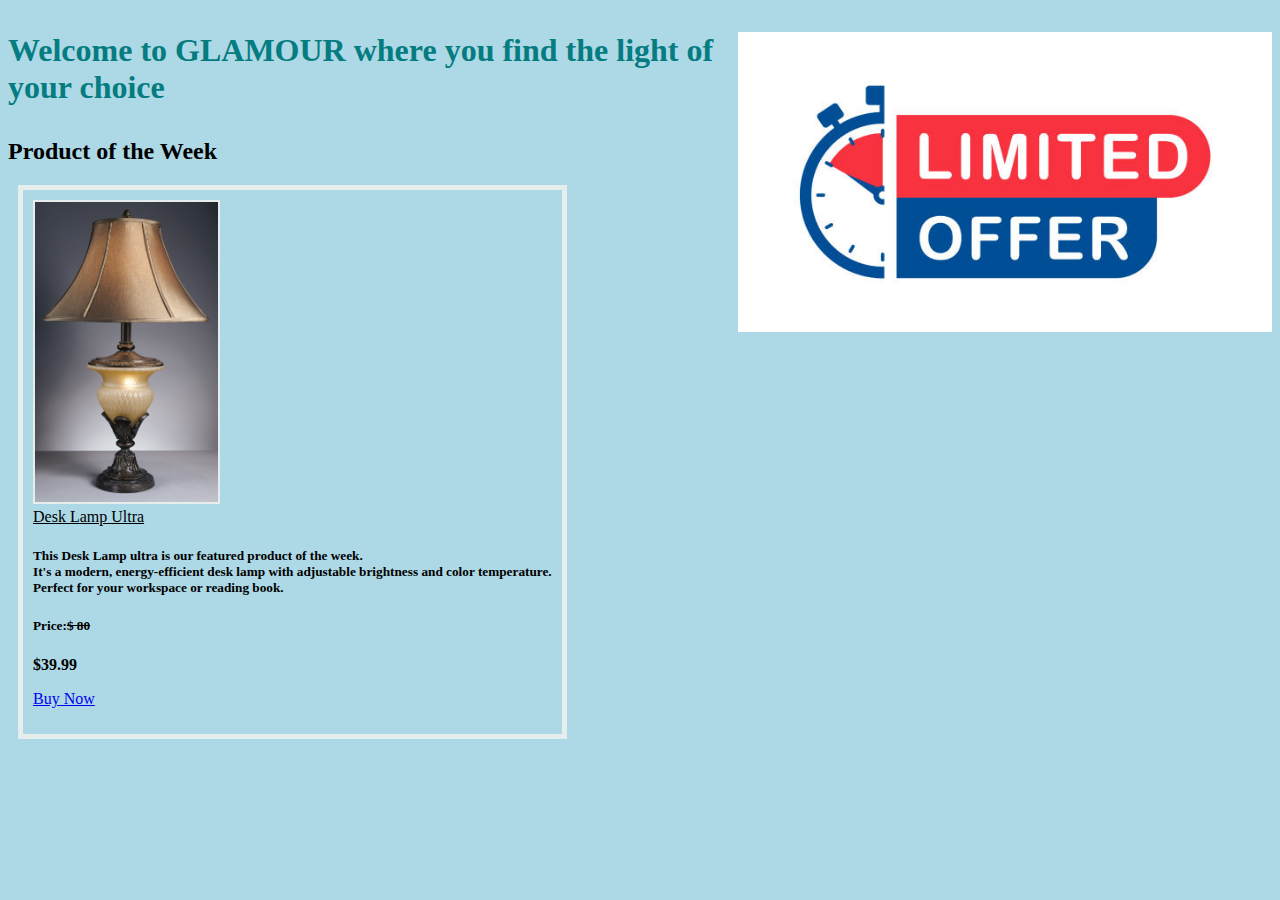
==== specials.html @ 17d01117 "midterm" ====
<!DOCTYPE html>
<html>
<head>
    <title>Glamour</title>
    <meta charset="utf-8">
    <style>
        .product {
            border: 5px solid #e6eeed;
            padding: 10px;
            margin: 10px;
            width: max-content;
        }

        .product img {
            max-width: 100%;
            border: 2px solid #e6eeed;
        }
    </style>
</head>
<body bgcolor="#ADD8E6" >
    <img src="img/offer.jpg" align="right" height="300vh">
    
    <header>
        <h1><p style="color: rgb(4, 124, 128);">  Welcome to <b>GLAMOUR</b> where you find the light of your choice</h1></p>
    </header>
    <section id="product-of-the-week">
        <h2>Product of the Week</h2>
        <div class="product">
            <img src="img/w1.jpg" alt="Product of the Week" height="300vh">
            <div class="product-details">
                <span><u>Desk Lamp Ultra</u></span>
              <h5> <p>This Desk Lamp ultra is our featured product of the week. <br>It's a modern, energy-efficient desk lamp with 
                    adjustable brightness and color temperature.<br> Perfect for your workspace or reading book.</p></h5>
                    
                <p><strong><h5>Price:<s>$ 80</s></h5>$39.99</strong></p>
                <p><a href="index.html">Buy Now</a></p>
            </div>
        </div>
    </section>
</body>
</html>
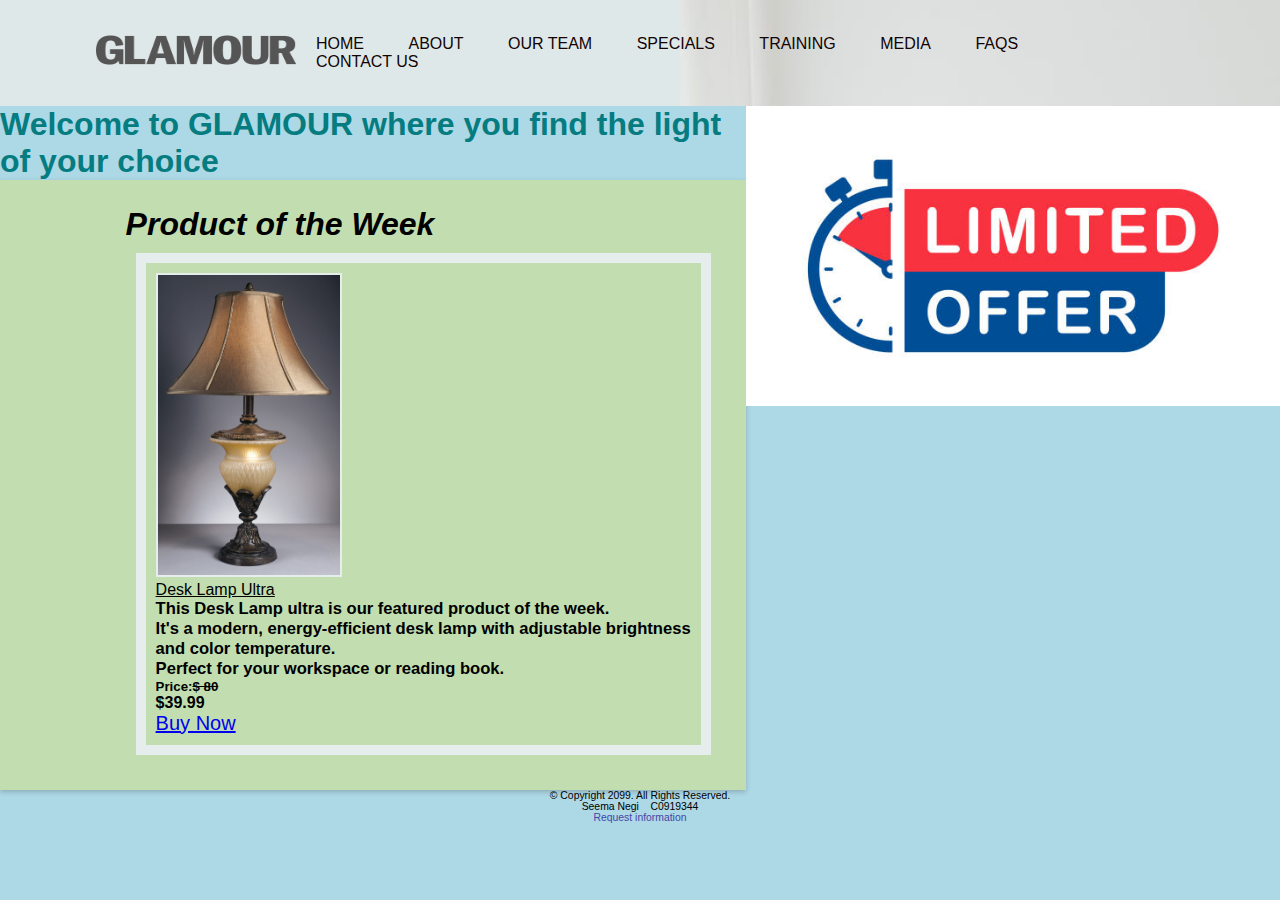
==== commit 20157f1a: "commit" ====
--- a/specials.html
+++ b/specials.html
@@ -1,41 +1,58 @@
 <!DOCTYPE html>
+<!-----Seema Negi C0919344----->
 <html>
 <head>
     <title>Glamour</title>
     <meta charset="utf-8">
-    <style>
-        .product {
-            border: 5px solid #e6eeed;
-            padding: 10px;
-            margin: 10px;
-            width: max-content;
-        }
+    <link rel="stylesheet" href="css/style.css">
+    
+</head>
 
-        .product img {
-            max-width: 100%;
-            border: 2px solid #e6eeed;
-        }
-    </style>
-</head>
 <body bgcolor="#ADD8E6" >
+    <div class="container">
+        <div class="navbar">
+            <header><img src="img/logo1.png" class="logo" height: 3px; width: 0;>
+            </header>
+           <nav>
+               <ul>
+                 <li><a href="index.html">Home</a></li>
+                 <li><a href="about.html">About</a></li>
+                 <li><a href="team.html">Our Team</a></li>
+                 <li><a href="specials.html">Specials</a></li>
+                 <li><a href="training.html">Training</a></li>
+                 <li><a href="media.html">Media</a></li>
+                 <li><a href="faqs.html">FAQs</a></li>
+                 <li><a href="contact.html">Contact Us</a></li>
+               </ul>
+            </nav>
+         </div>
+    </div>
     <img src="img/offer.jpg" align="right" height="300vh">
     
     <header>
-        <h1><p style="color: rgb(4, 124, 128);">  Welcome to <b>GLAMOUR</b> where you find the light of your choice</h1></p>
+        <h1><p style="color: rgb(4, 124, 128);"> Welcome to <b>GLAMOUR</b> where you find the light of your choice</h1></p>
     </header>
+    <main>
     <section id="product-of-the-week">
-        <h2>Product of the Week</h2>
+        <h1><em>Product of the Week</em></h1>
         <div class="product">
             <img src="img/w1.jpg" alt="Product of the Week" height="300vh">
             <div class="product-details">
                 <span><u>Desk Lamp Ultra</u></span>
               <h5> <p>This Desk Lamp ultra is our featured product of the week. <br>It's a modern, energy-efficient desk lamp with 
-                    adjustable brightness and color temperature.<br> Perfect for your workspace or reading book.</p></h5>
+                    adjustable brightness<br>
+                     and color temperature.<br> Perfect for your workspace or reading book.</p></h5>
                     
                 <p><strong><h5>Price:<s>$ 80</s></h5>$39.99</strong></p>
                 <p><a href="index.html">Buy Now</a></p>
             </div>
         </div>
-    </section>
+    </section></main>
+    <footer>
+        <p>&copy; Copyright 2099. All Rights Reserved.<br></p>
+        Seema Negi &nbsp;&nbsp; C0919344 </p>
+        <p><a href="mail to:info@glamour.com">Request information</a><br>
+      </footer>
+
 </body>
 </html>
--- a/css/style.css
+++ b/css/style.css
@@ -0,0 +1,115 @@
+/* -----Seema Negi C0919344----*/
+
+*{
+    margin: 0;
+    padding: 0;
+    font-family: sans-serif;
+}
+.container{
+    background-color: rgb(223, 232, 232);
+    background-image:url(/img/b2.jpeg);
+    background-size: contain;
+    background-repeat: no-repeat;
+    background-attachment: fixed;
+    background-position: right;
+     width: auto;
+    height: auto;
+    
+}
+
+.navbar{
+    width: 85%;
+    margin: auto;
+    padding: 35px 0;
+    display: flex;
+    align-items:left;
+    justify-content: space-between;
+}
+.logo{
+    width: 200px;
+    height: 30px;
+    cursor: pointer;
+    padding-bottom:0px;
+
+}
+.navbar ul li{
+    list-style: none;
+    display: inline-block;
+    margin: 0 20px;
+    position: relative;
+}
+.navbar ul li a{
+    text-decoration: none;
+    color: #110303;
+    text-transform: uppercase;
+}
+.navbar ul li::after{
+    content: '';
+    height: 3px;
+    width: 0;
+    background: #009688;
+    position: absolute;
+    left: 0;
+    bottom: -10px;
+    transition: 0.5s;
+}
+.navbar ul li:hover::after{
+    width: 100%;
+}
+
+#hero h4 {
+    padding-bottom:10px;
+    color:rgb(58, 24, 152);
+}
+
+#hero h1 {
+color:cadetblue;
+}
+
+footer {
+  text-align: center;
+  font-size: 0.65em;
+  clear: left;
+}
+
+footer a {
+  color: #4645a8;
+  text-decoration: none;
+}
+/*style rules for main content*/
+main {
+    display: block;
+    margin: 0%;
+    box-shadow: 0 2px 5px rgba(0, 0, 0, 0.2);
+    padding: 2%;
+    background-color: #c2deb1;
+    overflow: auto;
+    font-family: Verdana, Geneva, Tahoma, sans-serif;
+  }
+  
+  main p {
+    font-size: 1.25em;
+  }
+  
+  .action {
+    font-size: 1.20em;
+    color: #390fc3;
+    font-weight: bold;
+  }
+  section {
+    float: right;
+  }
+  aside{
+    float:left
+  }
+  .product {
+    border: 10px solid #e6eeed;
+    padding: 10px;
+    margin: 10px;
+    width: max-content;
+}
+
+.product img {
+    max-width: 100%;
+    border: 2px solid #e6eeed;
+}